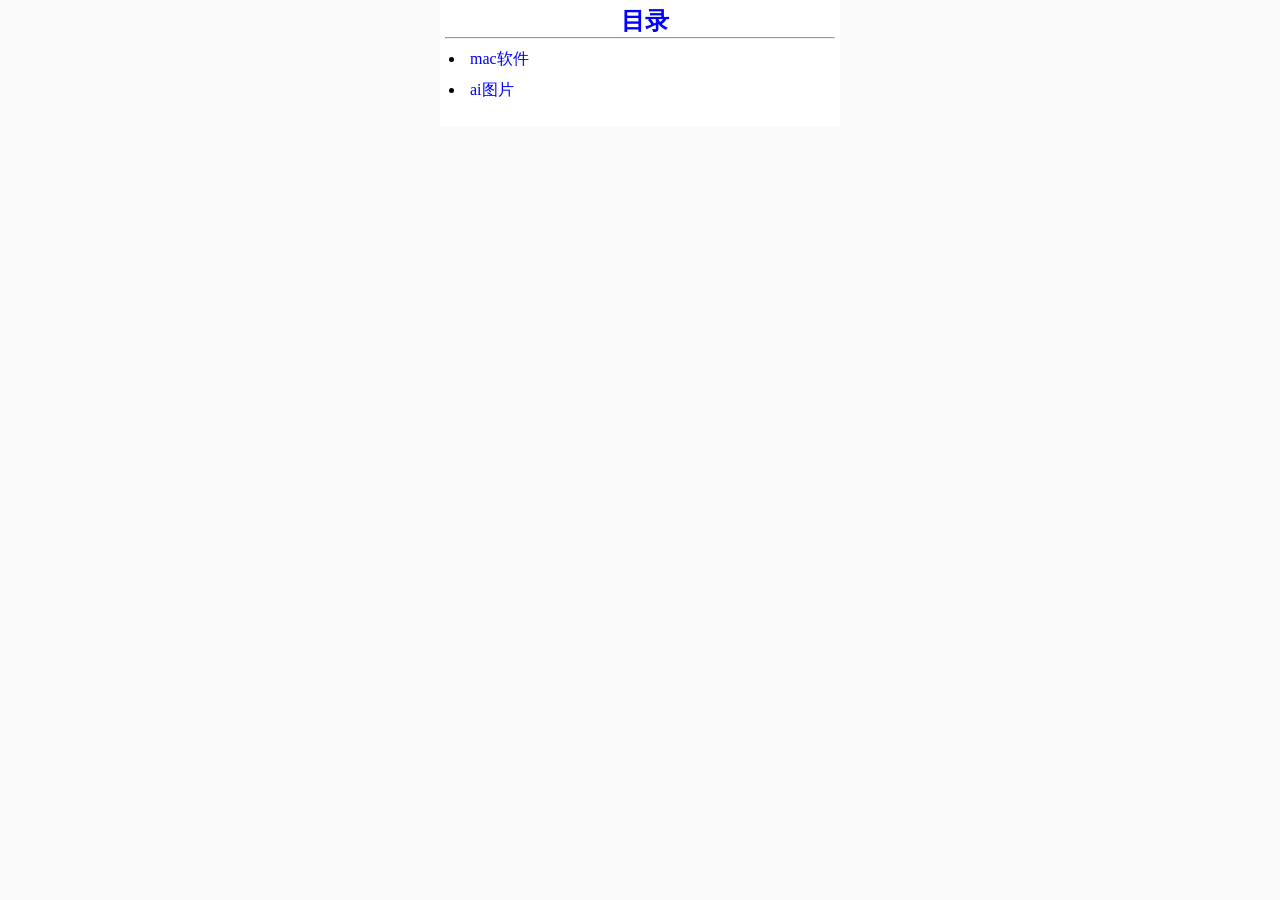
==== index.html @ fd2bcbb0 "add file" ====
<!DOCTYPE html>
<html lang="en">
<head>
    <meta charset="UTF-8">
    <title>zhixc的博客</title>
    <link rel="stylesheet" href="css/common.css">
</head>
<body>
<div class="container">
    <h2 class="boxParent center">
        <a href="index.html" class="boxChild">目录</a>
    </h2>
    <hr>
    <ul>
        <li><a href="./page/app_mac.html">mac软件</a></li>
        <li><a href="./page/ai_pic.html">ai图片</a></li>
    </ul>
</div>
</body>
</html>
---- css/common.css ----
* {
    margin: 0px;
    padding: 0px;
    box-sizing: border-box;
}

ul, ol {
    padding: 5px 5px 0px 20px;
}

li {
    padding: 5px;
}

a {
    text-decoration: none;
    outline: none;
    color: blue; /* 去除默认的颜色和点击后变化的颜色 */
}

body {
    background-color: #f9f9f9;
}

.center {
    text-align: center;
}

.block {
    display: block;
}

.container {
    width: 400px; /*需要设置宽度才有效*/
    margin: 0 auto;
    padding: 5px 5px 20px 5px;
    /*background: #ccc;*/
    /*background: #4B7C99;*/
    background: #ffffff;
}

/*
    子容器在父容器中居中 start
*/
.boxParent {
    width: 400px;
    /*height: 200px;*/
    /*background: #aaaaff;*/
}

.boxChild {
    width: 100px;
    /*height: 100px;*/
    /*background: #55ff00;*/
    margin: 0 auto;
}

/*
    子容器在父容器中居中 end
*/
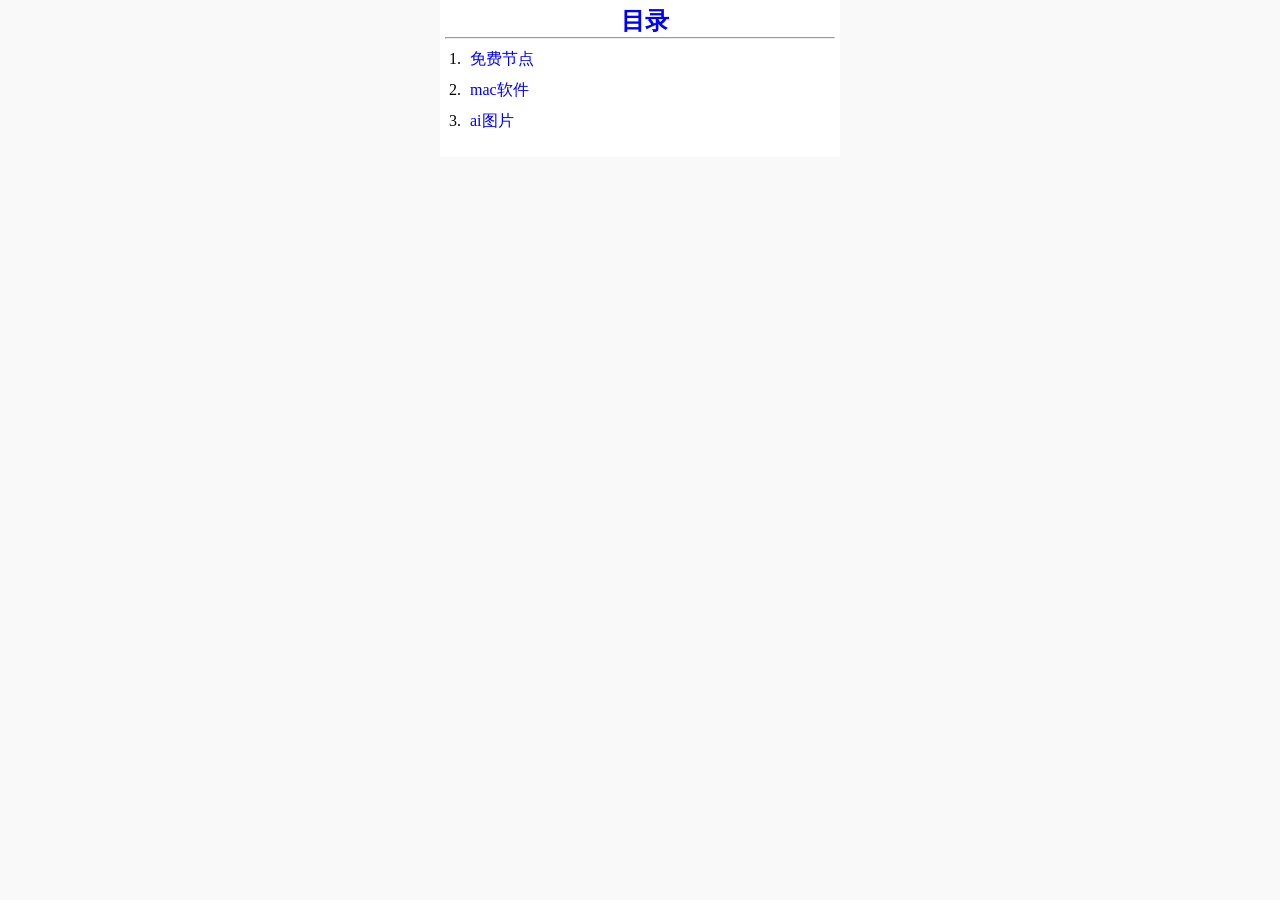
==== commit 499bf944: "add file" ====
--- a/index.html
+++ b/index.html
@@ -2,7 +2,7 @@
 <html lang="en">
 <head>
     <meta charset="UTF-8">
-    <title>zhixc的博客</title>
+    <title>ze32的博客</title>
     <link rel="stylesheet" href="css/common.css">
 </head>
 <body>
@@ -11,10 +11,11 @@
         <a href="index.html" class="boxChild">目录</a>
     </h2>
     <hr>
-    <ul>
+    <ol>
+        <li><a href="./page/free_node.html">免费节点</a></li>
         <li><a href="./page/app_mac.html">mac软件</a></li>
         <li><a href="./page/ai_pic.html">ai图片</a></li>
-    </ul>
+    </ol>
 </div>
 </body>
 </html>
